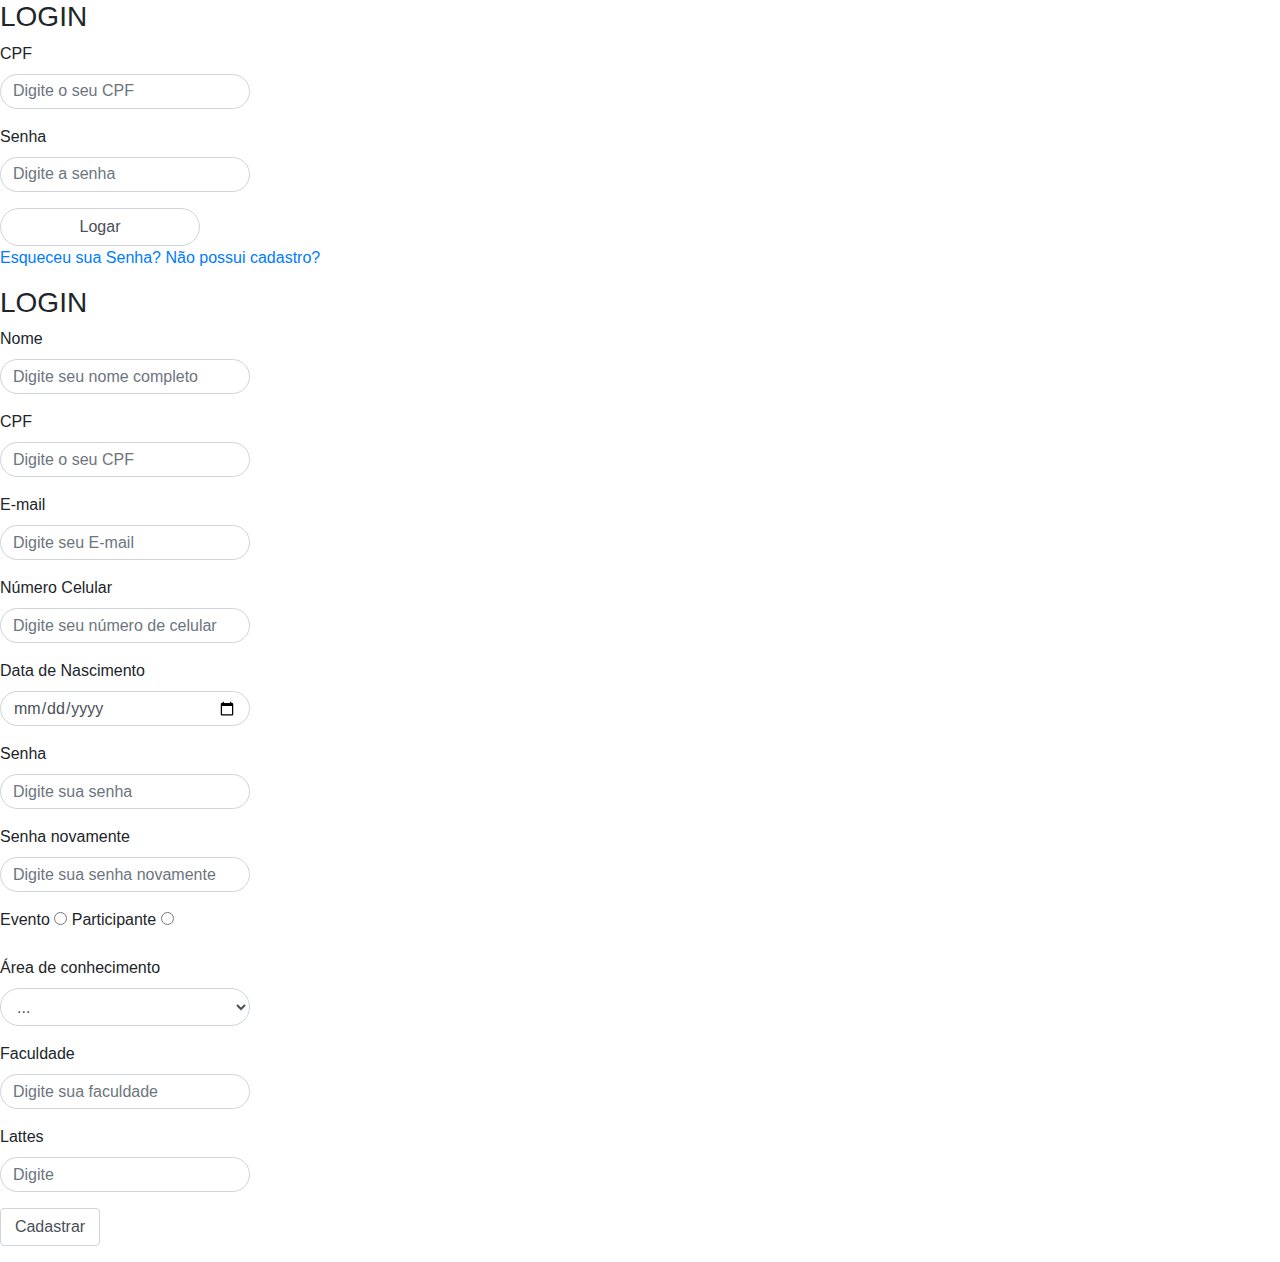
==== html/index.html @ dc177b2a "organizacao do projeto apos testes iniciais" ====
<!DOCTYPE html>
<html lang="pt-br">
<head>
    <meta charset="UTF-8">
    <meta name="viewport" content="width=device-width, initial-scale=1.0">
    <title>Cadastro</title>
    <!-- CSS -->
    <link rel="stylesheet" href="style.css">
    <!-- BOOSTRAP -->
    <link rel="stylesheet" href="https://stackpath.bootstrapcdn.com/bootstrap/4.5.2/css/bootstrap.min.css" integrity="sha384-JcKb8q3iqJ61gNV9KGb8thSsNjpSL0n8PARn9HuZOnIxN0hoP+VmmDGMN5t9UJ0Z" crossorigin="anonymous">
    <!-- jquery -->
    <script src="https://ajax.googleapis.com/ajax/libs/jquery/3.5.1/jquery.min.js"></script>
</head>
<body>
    <div class="contaneir">
            <div>
                <h3 id="titulo_Login">LOGIN</h3>
            </div>
            <div class="form-group">
                <label for="cpf" onblur="Chamar()">CPF</label>
                <input type="text" id="cpf" name="login" placeholder="Digite o seu CPF" class="CPF form-control" style="width: 250px; height: 35px; border-radius: 20px;">
            </div>
            <div class="form-group">
                <label for="senha">Senha</label>
                <input type="password" id="senha" name="login" placeholder="Digite a senha" class="form-control" style="width: 250px; height: 35px; border-radius: 20px;">
            </div>
            <div class="form-group">
                <button type="button" class="form-control" id="btnLogin" onclick="Validation()" style="width: 200px; border-radius: 20px;">Logar</button>
                <a href="teste.html">Esqueceu sua Senha?</a>
                <a href="#" onclick="mostraCadastro()">Não possui cadastro?</a><br>
            </div>
    </div>
    <div class="cadastro">
        <div>
            <h3 id="titulo_Login">LOGIN</h3>
        </div>
        <form onsubmit="return Cadastrar()"> 
            <div class="form-group">
                <label for="nome" >Nome</label>
                <input required type="text" id="nome" name="cadastro" placeholder="Digite seu nome completo" class="form-control" style="width: 250px; height: 35px; border-radius: 20px;">
            </div>
            <div class="form-group">
                <label for="cpf" onblur="Chamar()">CPF</label>
                <input required type="text" id="cpf" name="cadastro" placeholder="Digite o seu CPF" class="CPF form-control" style="width: 250px; height: 35px; border-radius: 20px;">
            </div>
            <div class="form-group">
                <label for="email" >E-mail</label>
                <input required type="email" id="email" name="cadastro" placeholder="Digite seu E-mail" class="form-control" style="width: 250px; height: 35px; border-radius: 20px;">
            </div>
            <div class="form-group">
                <label for="celular">Número Celular</label>
                <input required type="text" id="celular" name="cadastro" placeholder="Digite seu número de celular" class="numCelular form-control" style="width: 250px; height: 35px; border-radius: 20px;">
            </div>
            <div class="form-group">
                <label for="dataNasc" >Data de Nascimento</label>
                <input required type="date" id="dataNasc" name="cadastro" placeholder="Digite sua data de nascimento" class="form-control" style="width: 250px; height: 35px; border-radius: 20px;">
            </div>
            <div class="form-group">
                <label for="senha" >Senha</label>
                <input required type="password" id="senha" name="cadastro" placeholder="Digite sua senha" class="form-control" style="width: 250px; height: 35px; border-radius: 20px;">
            </div>
            <div class="form-group">
                <label for="senha2" >Senha novamente</label>
                <input required type="password" id="senha2" name="cadastro" placeholder="Digite sua senha novamente" class="form-control" style="width: 250px; height: 35px; border-radius: 20px;">
            </div>
            <div class="form-group">
                
                <label for="evento" >Evento</label>
                <input type="radio" name="conta" id="evento">
                <label for="participante"  >Participante</label>
                <input type="radio" name="conta" id="participante">
                
            </div>
            <div class="form-group">
                <!-- Mudar para select -->
                <label for="interrest" >Área de conhecimento</label>
                <select id="select" class="form-control"  style="width: 250px; border-radius: 20px;">
                    <option value="">...</option>
                    <option value="Agrárias">Ciências Agrárias</option>
                    <option value="Biológicas">Ciências Biológicas</option>
                    <option value="Exatas e da Terra">Ciências Exatas e da Terra</option>
                    <option value="Engenharias">Engenharias</option>
                    <option value="Humanas">Ciências Humanas</option>
                    <option value="Sociais Aplicadas">Ciências Sociais Aplicadas</option>
                    <option value="Lingüística, Letras e Artes">Lingüística, Letras e Artes</option>
                    <option value="Saúde">Ciências da Saúde</option>
                </select>
            </div>
            <div class="form-group">
                <label for="faculdade" >Faculdade</label>
                <input required type="text" id="faculdade" name="cadastro" placeholder="Digite sua faculdade" class="form-control" style="width: 250px; height: 35px; border-radius: 20px;">
            </div>
            <div class="form-group">
                <label for="lattes" >Lattes</label>
                <input required type="text" id="lattes" name="cadastro" placeholder="Digite " class="form-control" style="width: 250px; height: 35px; border-radius: 20px;">
            </div>
            <div class="form-group">
                <button type="submit" class="form-control" id="btnCadastro" style="width: 100px; border-radius: px;">Cadastrar</button>
            </div>
        </form> 
    </div>
    <script src="/js/Lattes.js"></script>
    <script src="https://code.jquery.com/jquery-3.5.1.slim.min.js" integrity="sha384-DfXdz2htPH0lsSSs5nCTpuj/zy4C+OGpamoFVy38MVBnE+IbbVYUew+OrCXaRkfj" crossorigin="anonymous"></script>
    <!-- BOOSTRAP -->
    <script src="https://cdn.jsdelivr.net/npm/popper.js@1.16.1/dist/umd/popper.min.js" integrity="sha384-9/reFTGAW83EW2RDu2S0VKaIzap3H66lZH81PoYlFhbGU+6BZp6G7niu735Sk7lN" crossorigin="anonymous"></script>
    <script src="https://stackpath.bootstrapcdn.com/bootstrap/4.5.2/js/bootstrap.min.js" integrity="sha384-B4gt1jrGC7Jh4AgTPSdUtOBvfO8shuf57BaghqFfPlYxofvL8/KUEfYiJOMMV+rV" crossorigin="anonymous"></script>
    <script src="jquery.mask.min.js"></script>
</body>
</html>
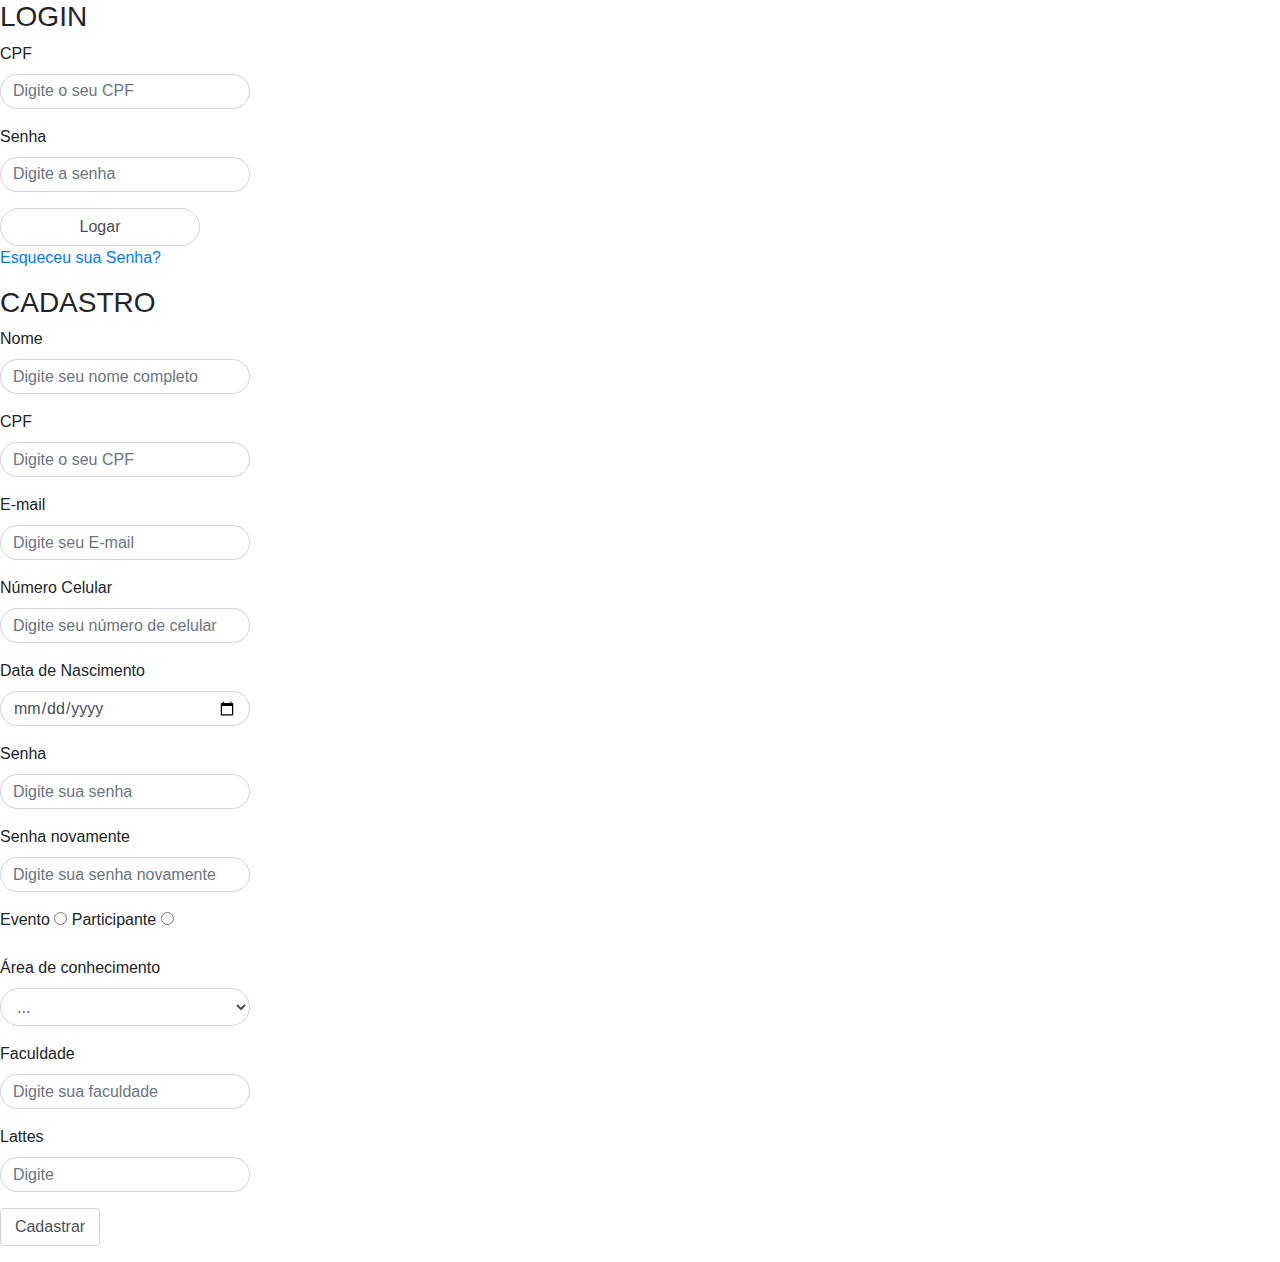
==== commit d431f1e0: "organizacao do sistema" ====
--- a/html/index.html
+++ b/html/index.html
@@ -27,12 +27,11 @@
             <div class="form-group">
                 <button type="button" class="form-control" id="btnLogin" onclick="Validation()" style="width: 200px; border-radius: 20px;">Logar</button>
                 <a href="teste.html">Esqueceu sua Senha?</a>
-                <a href="#" onclick="mostraCadastro()">Não possui cadastro?</a><br>
             </div>
     </div>
     <div class="cadastro">
         <div>
-            <h3 id="titulo_Login">LOGIN</h3>
+            <h3 id="titulo_Form">CADASTRO</h3>
         </div>
         <form onsubmit="return Cadastrar()"> 
             <div class="form-group">
@@ -99,9 +98,8 @@
             </div>
         </form> 
     </div>
-    <script src="/js/Lattes.js"></script>
+    <script src="Lattes.js"></script>
     <script src="https://code.jquery.com/jquery-3.5.1.slim.min.js" integrity="sha384-DfXdz2htPH0lsSSs5nCTpuj/zy4C+OGpamoFVy38MVBnE+IbbVYUew+OrCXaRkfj" crossorigin="anonymous"></script>
-    <!-- BOOSTRAP -->
     <script src="https://cdn.jsdelivr.net/npm/popper.js@1.16.1/dist/umd/popper.min.js" integrity="sha384-9/reFTGAW83EW2RDu2S0VKaIzap3H66lZH81PoYlFhbGU+6BZp6G7niu735Sk7lN" crossorigin="anonymous"></script>
     <script src="https://stackpath.bootstrapcdn.com/bootstrap/4.5.2/js/bootstrap.min.js" integrity="sha384-B4gt1jrGC7Jh4AgTPSdUtOBvfO8shuf57BaghqFfPlYxofvL8/KUEfYiJOMMV+rV" crossorigin="anonymous"></script>
     <script src="jquery.mask.min.js"></script>
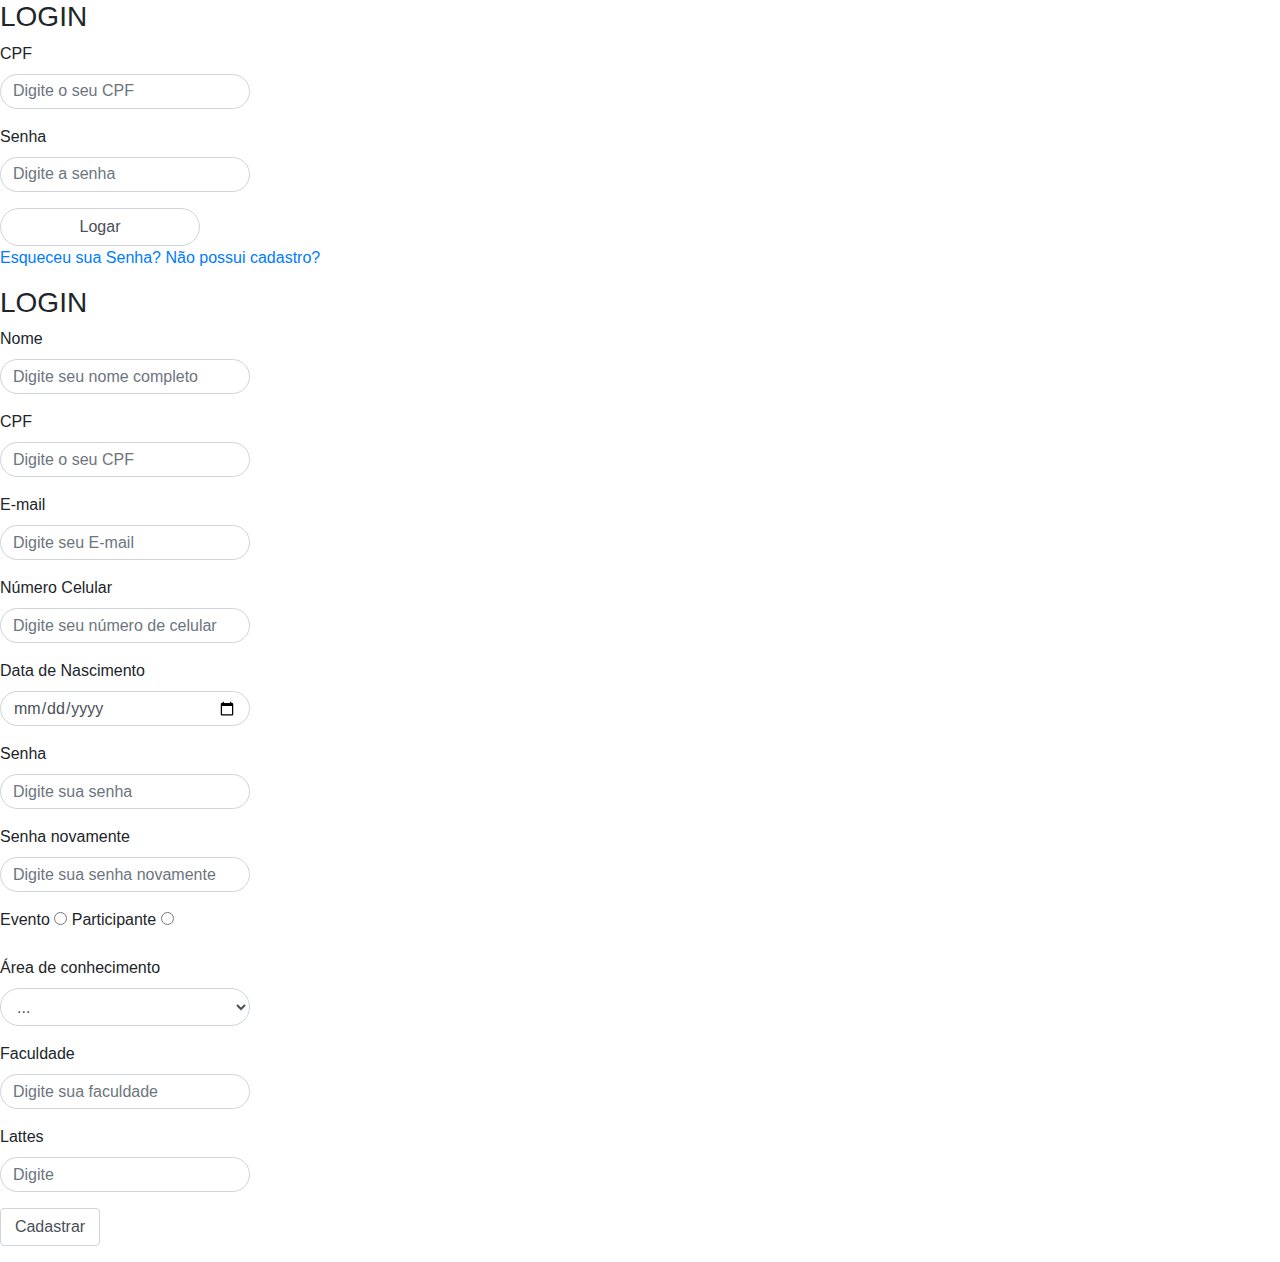
==== commit 723d8ddb: "teste final" ====
--- a/html/index.html
+++ b/html/index.html
@@ -27,11 +27,12 @@
             <div class="form-group">
                 <button type="button" class="form-control" id="btnLogin" onclick="Validation()" style="width: 200px; border-radius: 20px;">Logar</button>
                 <a href="teste.html">Esqueceu sua Senha?</a>
+                <a href="#" onclick="mostraCadastro()">Não possui cadastro?</a><br>
             </div>
     </div>
     <div class="cadastro">
         <div>
-            <h3 id="titulo_Form">CADASTRO</h3>
+            <h3 id="titulo_Login">LOGIN</h3>
         </div>
         <form onsubmit="return Cadastrar()"> 
             <div class="form-group">
@@ -98,8 +99,9 @@
             </div>
         </form> 
     </div>
-    <script src="Lattes.js"></script>
+    <script src="/js/Lattes.js"></script>
     <script src="https://code.jquery.com/jquery-3.5.1.slim.min.js" integrity="sha384-DfXdz2htPH0lsSSs5nCTpuj/zy4C+OGpamoFVy38MVBnE+IbbVYUew+OrCXaRkfj" crossorigin="anonymous"></script>
+    <!-- BOOSTRAP -->
     <script src="https://cdn.jsdelivr.net/npm/popper.js@1.16.1/dist/umd/popper.min.js" integrity="sha384-9/reFTGAW83EW2RDu2S0VKaIzap3H66lZH81PoYlFhbGU+6BZp6G7niu735Sk7lN" crossorigin="anonymous"></script>
     <script src="https://stackpath.bootstrapcdn.com/bootstrap/4.5.2/js/bootstrap.min.js" integrity="sha384-B4gt1jrGC7Jh4AgTPSdUtOBvfO8shuf57BaghqFfPlYxofvL8/KUEfYiJOMMV+rV" crossorigin="anonymous"></script>
     <script src="jquery.mask.min.js"></script>
